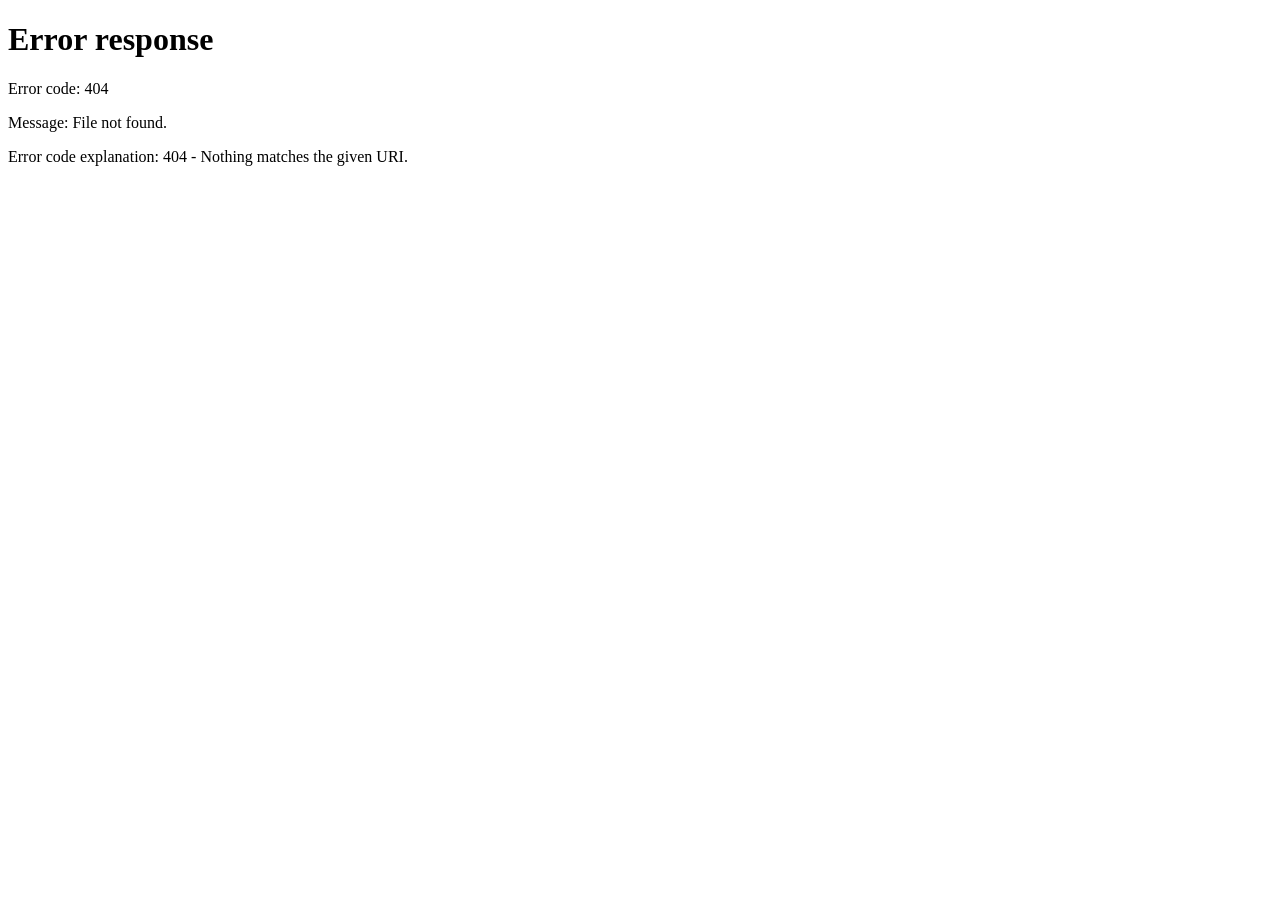
==== index.html @ e29cad30 "Add initial index.html with redirect link" ====
<!DOCTYPE html>
<html>
<head>
    <meta charset="UTF-8">
    <meta http-equiv="refresh" content="0; url=HTML/index.html">
    <title>My Website</title>
</head>
<body>
    <a href="HTML/index.html">Open Website</a>
</body>
</html>
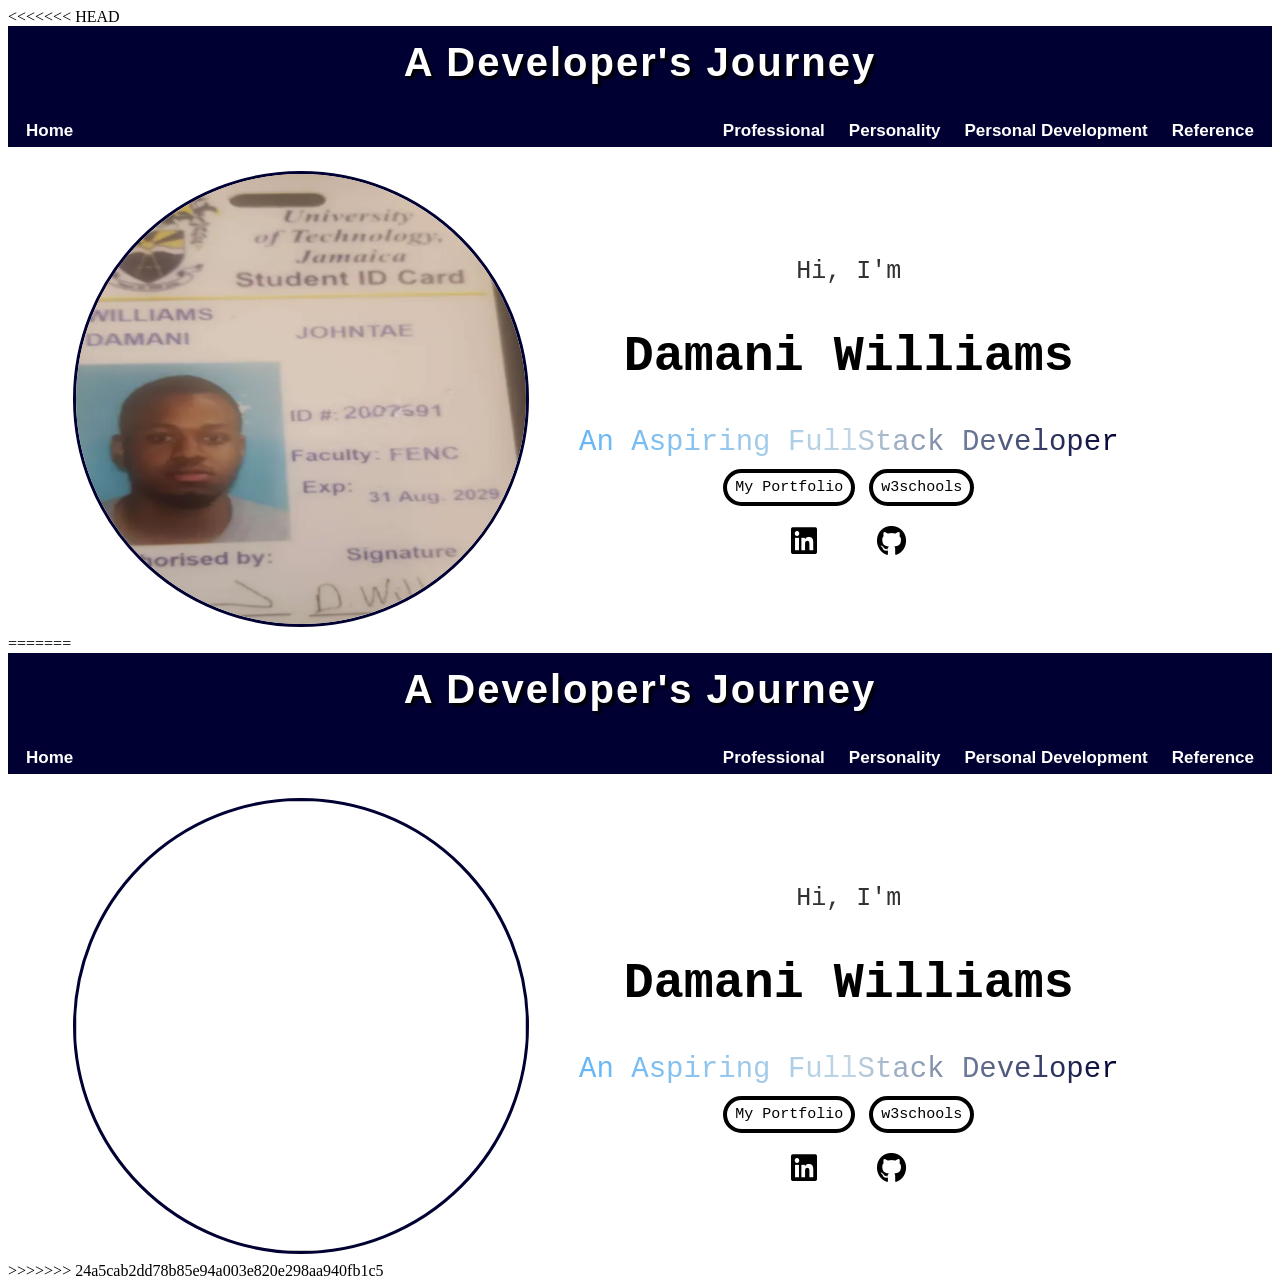
==== commit 85f0138c: "Update redirect and link paths in index.html" ====
--- a/index.html
+++ b/index.html
@@ -2,10 +2,10 @@
 <html>
 <head>
     <meta charset="UTF-8">
-    <meta http-equiv="refresh" content="0; url=HTML/index.html">
+    <meta http-equiv="refresh" content="0; url=Codes/index.html">
     <title>My Website</title>
 </head>
 <body>
-    <a href="HTML/index.html">Open Website</a>
+    <a href="Codes/index.html">Open Website</a>
 </body>
 </html>
